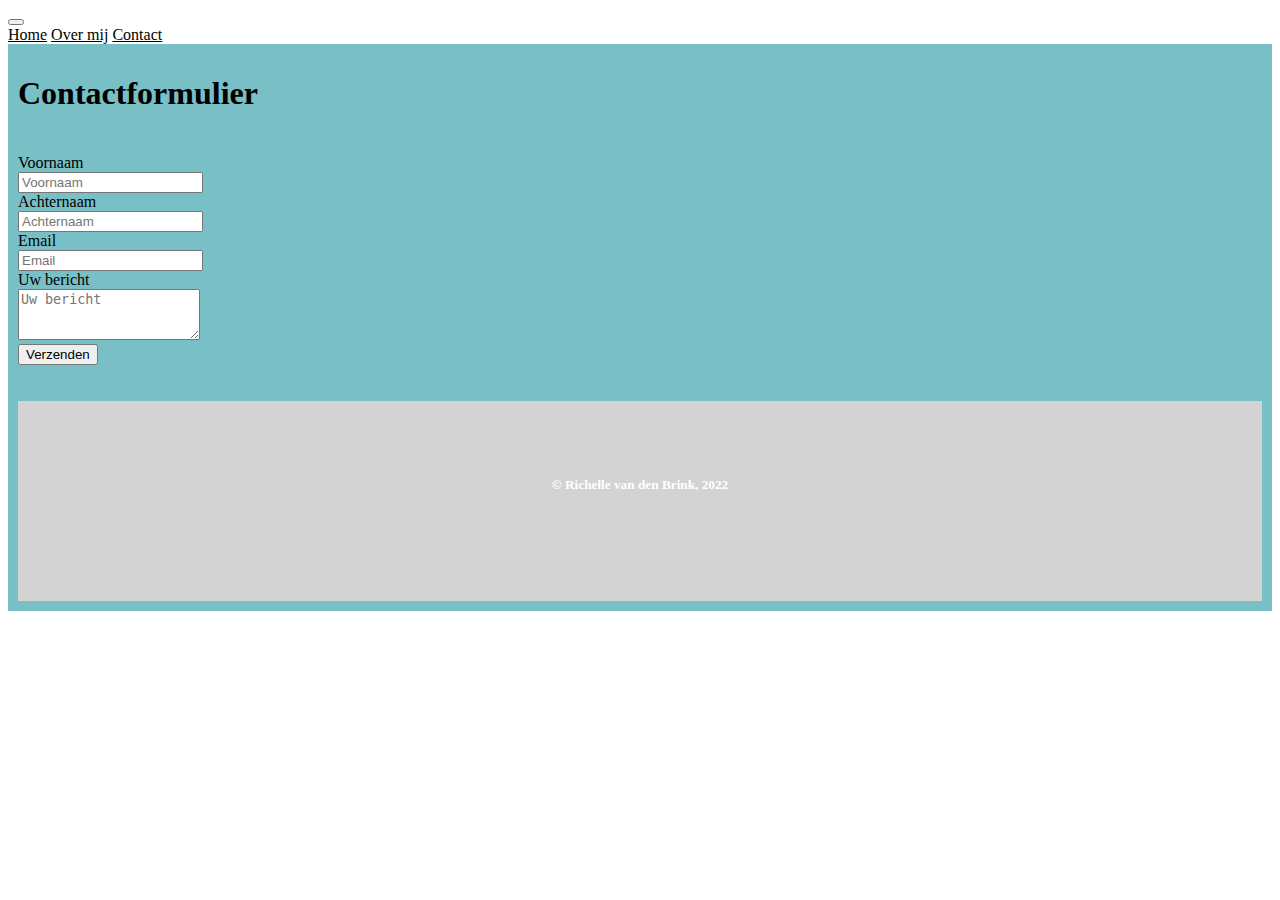
==== contact.html @ 85b939a1 "Add files via upload" ====
<!DOCTYPE html>
<html lang="nl">
<head>
<!-- verplichte metatags -->
<meta charset="utf-8">
<meta name="viewport" content="width=device=width, initial-scale=1">

<!-- bootstrap-CSS -->
<link href="https://cdn.jsdelivr.net/npm/bootstrap@5.0.2/dist/css/bootstrap.min.css"
rel="stylesheet"
integrity="sha384-EVSTQN3/azprG1Anm3QDgpJLIm9Nao0Yz1ztcQTwFspd3yD65VohhpuuCOmLASjC"
crossorigin="anonymous">
<link rel="stylesheet" type="text/css" href="style/main.css">
<title>Contactformulier</title>
</head>
<body>
  <nav class="navbar navbar-expand-lg navbar-dark bg-dark">
      <div class="container-fluid">
          <button class="navbar-toggler" type="button" data-bs-toggle="collapse" data-bs-target="#navbarNavAltMarkup" aria-controls="navbarNavAltMarkup" aria-expanded="false" aria-label="Toggle navigation">
          <span class="navbar-toggler-icon"></span>
        </button>
        <div class="collapse navbar-collapse" id="navbarNavAltMarkup">
          <div class="navbar-nav">
            <a class="nav-link active" aria-current="page" href="index.html">Home</a>
            <a class="nav-link" href="overmij.html">Over mij</a>
            <a class="nav-link" href="contact.html">Contact</a>
          </div>
        </div>
      </div>
    </nav>
<div class="container-sm" style="background-color: #78BFC6">
<h1>Contactformulier</h1>
</div>
<div class="container-sm">
<form
 id="contactform"
 action="https://formspree.io/f/maykdvdq"
 method="post">
   <div class="row mb-3">
     <label for="voornaam" class="col-sm-2 col-form-label">Voornaam</label>
     <div class="col-sm-6">
     <input class="form-control" id="name" name="name" placeholder="Voornaam" type="text">
     </div>
   </div>
   <div class="row mb-3">
   <label for="achternaam" class="col-sm-2 col-form-label">Achternaam</label>
   <div class="col-sm-6">
     <input class="form-control" id="achternaam" name="achternaam" placeholder="Achternaam" type="text">
   </div>
 </div>
 <div class="row mb-3">
    <label for="email" class="col-sm-2 col-form-label">Email</label>
    <div class="col-sm-6">
      <input class="form-control" id="email" name="email" placeholder="Email" type="email" required>
    </div>
  </div>
  <div class="row mb-3">
  <label for="bericht" class="col-sm-2 col-form-label">Uw bericht</label>
  <div class="col-sm-6">
  <textarea class="form-control" id="bericht" name="bericht" placeholder="Uw bericht" type="textarea" rows="3"></textarea>
</div>
</div>
<button type="submit" class="btn btn-light">Verzenden</button>
</form>
<br>
<br>
<!-- Bootstrap-Javascript -->
<script
src="https://cdn.jsdelivr.net/npm/bootstrap@5.0.2/dist/js/bootstrap.bundle.min.js"
integrity="sha384-MrcW6ZMFYlzcLA8Nl+NtUVF0sA7MsXsP1UyJoMp4YLEuNSfAP+JcXn/tWtIaxVXM"
crossorigin="anonymous"></script>
<footer>
<div class="footer">
<br><br><br><h5>© Richelle van den Brink, 2022</h5>
</div>
</footer>
</body>
</html>
---- style/main.css ----
img {
  height: 200px;
  width: 275px;
    }

.nav-link {
  color: black;
}

a.nav-link:hover {
  color: #436D71;
}

.container-sm {
  background-color: #78BFC6;
  padding: 10px;
}

.footer {
  height: 200px;
  color: white;
  background-color: lightgrey;
  text-align: center;
}
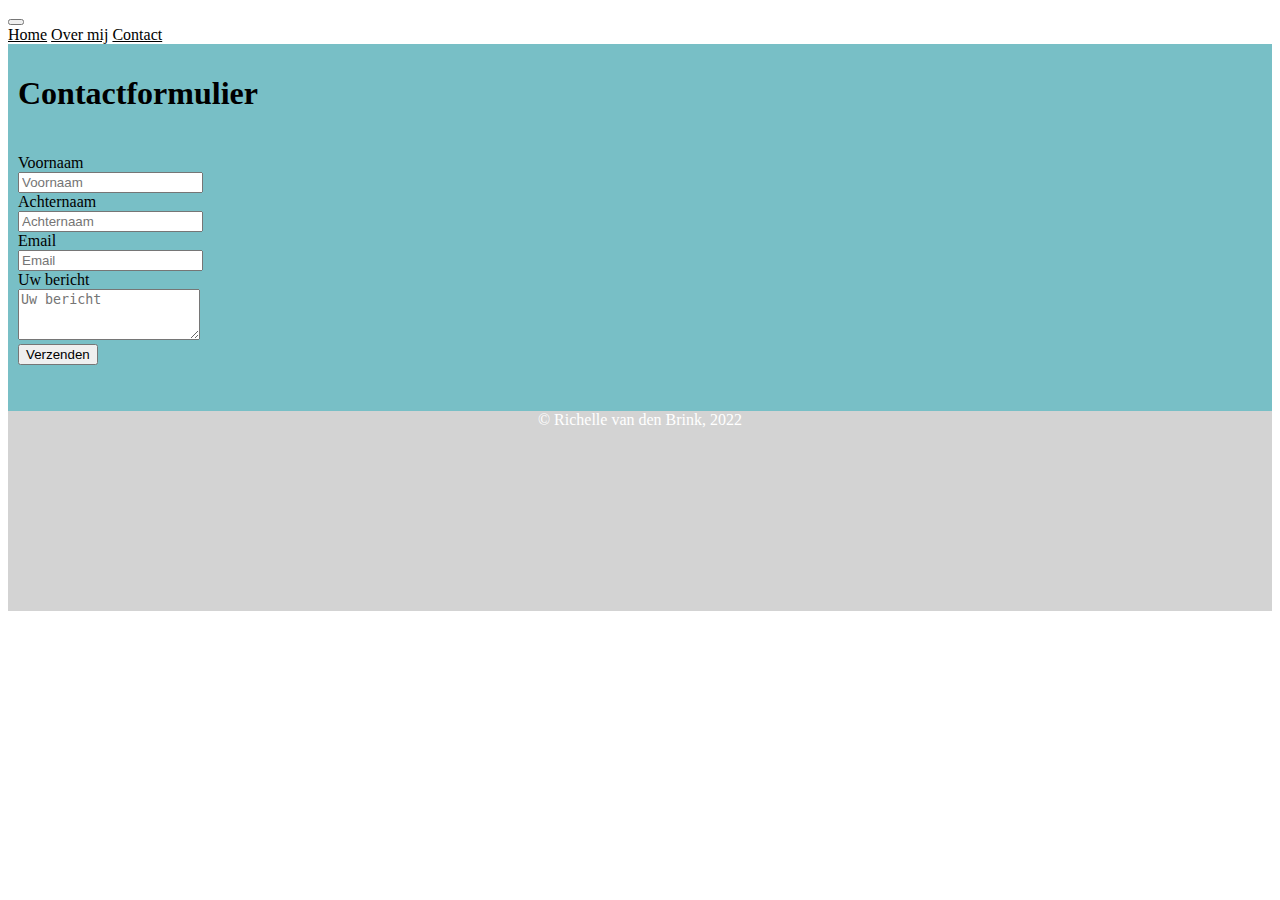
==== commit 8bd790f3: "Add files via upload" ====
--- a/contact.html
+++ b/contact.html
@@ -62,17 +62,17 @@
 </div>
 <button type="submit" class="btn btn-light">Verzenden</button>
 </form>
-<br>
-<br>
+<br><br>
+</div>
 <!-- Bootstrap-Javascript -->
 <script
 src="https://cdn.jsdelivr.net/npm/bootstrap@5.0.2/dist/js/bootstrap.bundle.min.js"
 integrity="sha384-MrcW6ZMFYlzcLA8Nl+NtUVF0sA7MsXsP1UyJoMp4YLEuNSfAP+JcXn/tWtIaxVXM"
 crossorigin="anonymous"></script>
-<footer>
-<div class="footer">
-<br><br><br><h5>© Richelle van den Brink, 2022</h5>
-</div>
+<footer class="footer mt-auto py-3 bg-light">
+  <div class="container">
+    <span class="text-muted">© Richelle van den Brink, 2022</span>
+  </div>
 </footer>
 </body>
 </html>
